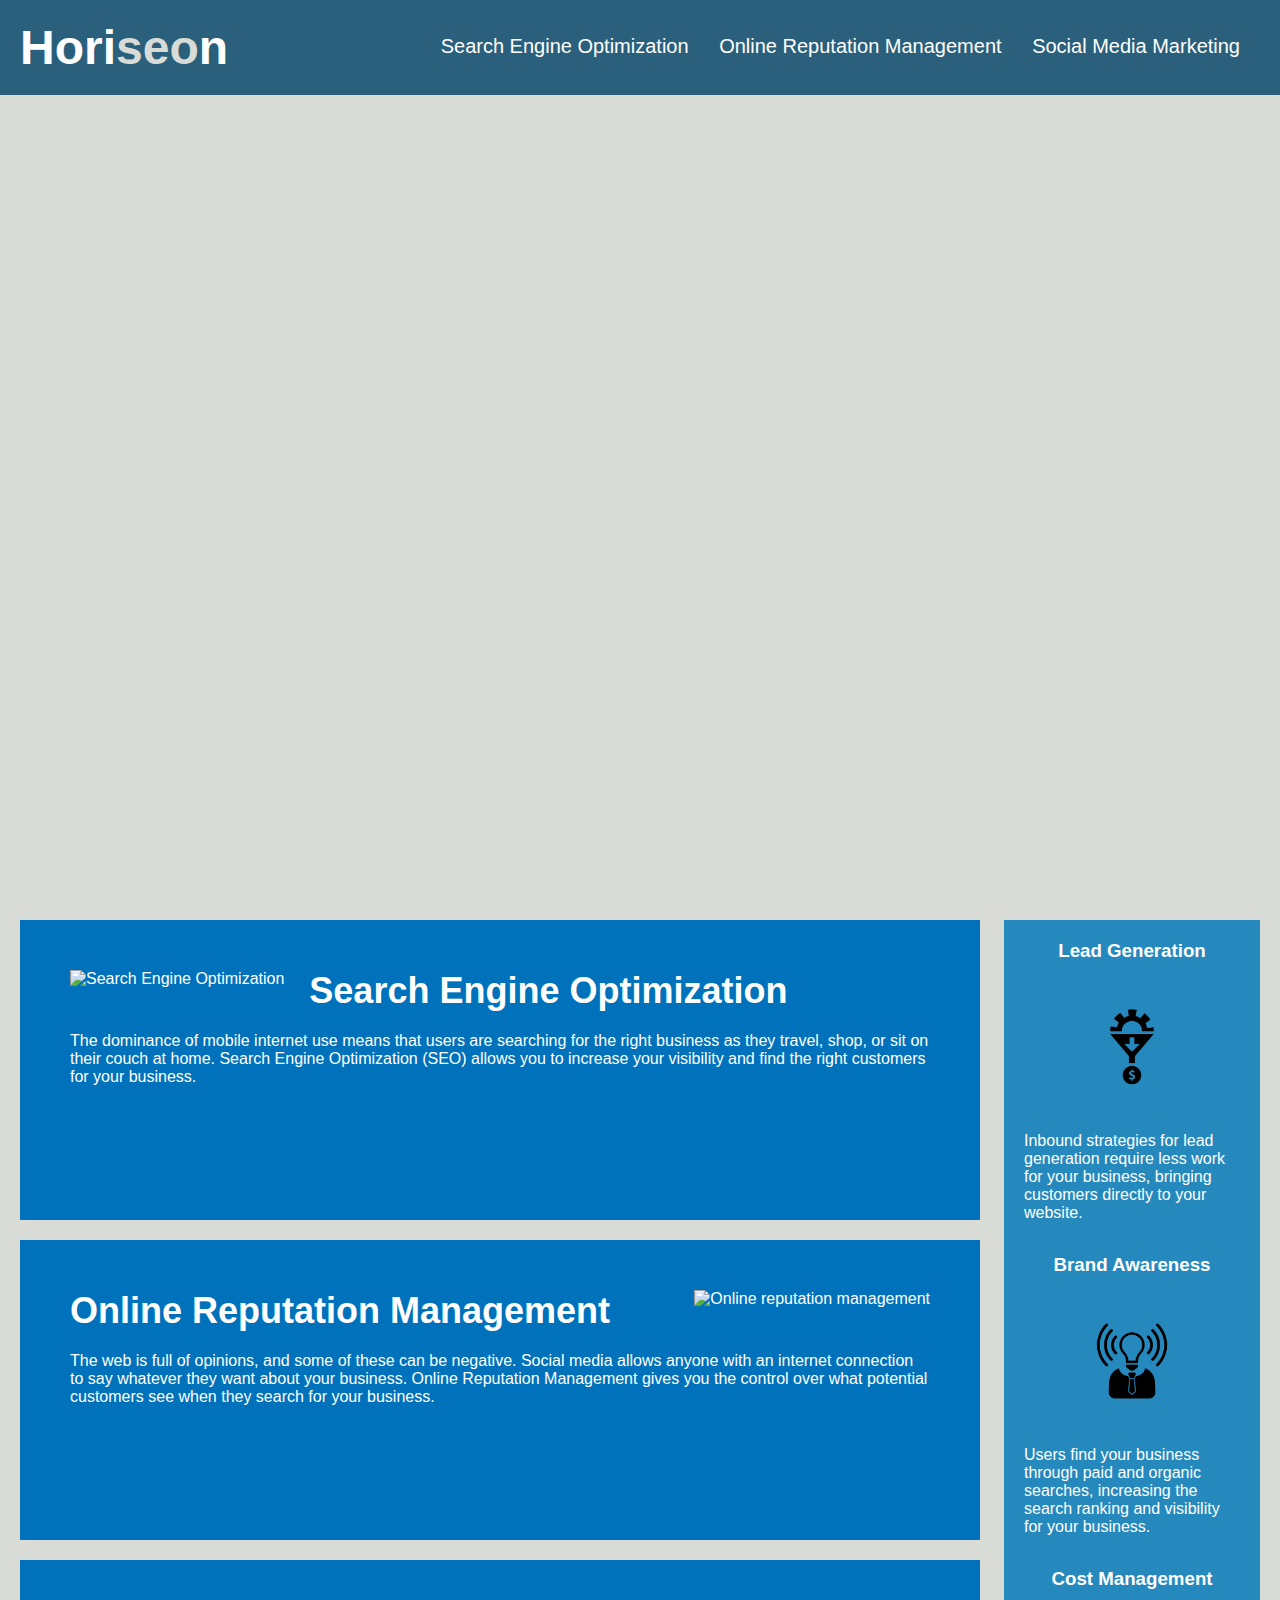
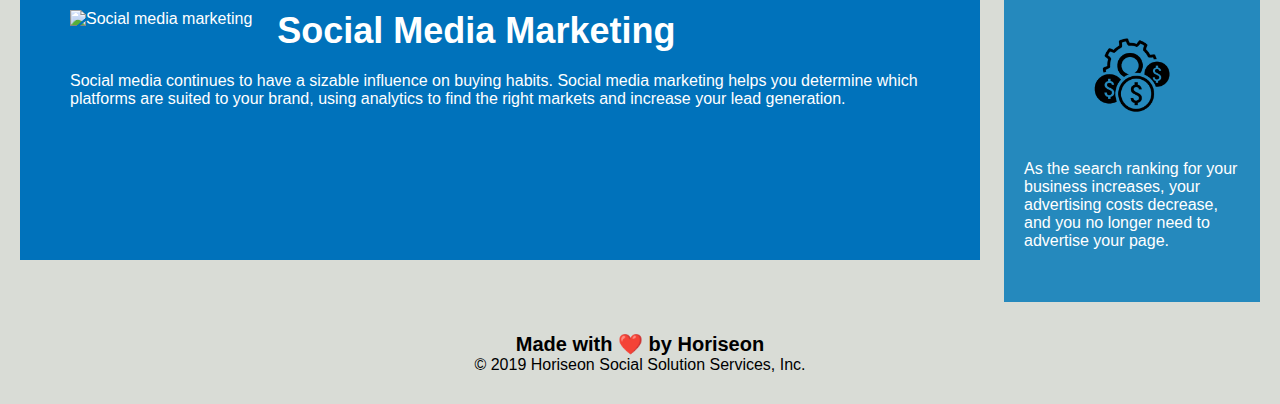
==== Develop/index.html @ ce93b34c "adding exisiting repo" ====
<!DOCTYPE html>
<html lang="en-us">

<head>
    <meta charset="UTF-8" />
    <title> Horiseon Social Solution Service</title>
    <link rel="stylesheet" href="./assets/css/style.css">
</head>

<body>
    <header>
        <!------name of company--->
        <h1>Hori<span class="seo">seo</span>n</h1> 
        <!--navigation tabs--->
        <div>
            <ul>
                <li> <a href="#search-engine-optimization">Search Engine Optimization</a> </li>
                <li> <a href="#online-reputation-management">Online Reputation Management</a> </li>
                <li> <a href="#social-media-marketing">Social Media Marketing</a> </li>
            </ul>
        </div>
</header>

<main>
<!--display image-->
    <div class="hero"> </div>

<!---content starts here-->
    <section class="content">
        <div id="search-engine-optimization" class="search-engine-optimization">
            <img src="./assets/images/search-engine-optimization.jpg" alt="Search Engine Optimization" class="float-left" />
            <h2>Search Engine Optimization</h2>
            <p> The dominance of mobile internet use means that users are searching for the right business as they travel, shop, or sit on their couch at home. Search Engine Optimization (SEO) allows you to increase your visibility and find the right customers for your business. </p>
        </div>
        <div id="online-reputation-management" class="online-reputation-management">
            <img src="./assets/images/online-reputation-management.jpg" alt="Online reputation management" class="float-right" />
            <h2>Online Reputation Management</h2>
            <p> The web is full of opinions, and some of these can be negative. Social media allows anyone with an internet connection to say whatever they want about your business. Online Reputation Management gives you the control over what potential customers see when they search for your business. </p>
        </div>
        <div id="social-media-marketing" class="social-media-marketing">
            <img src="./assets/images/social-media-marketing.jpg" alt="Social media marketing" class="float-left" />
            <h2>Social Media Marketing</h2>
            <p> Social media continues to have a sizable influence on buying habits. Social media marketing helps you determine which platforms are suited to your brand, using analytics to find the right markets and increase your lead generation. </p>
        </div>
    </section>

<!--side content-->
    <section class="benefits">
        <div class="benefit-lead">
            <h3>Lead Generation</h3>
            <img src="./assets/images/lead-generation.png" alt="Lead generation"/>
            <p> Inbound strategies for lead generation require less work for your business, bringing customers directly to your website. </p>
        </div>
        <div class="benefit-brand">
            <h3>Brand Awareness</h3>
            <img src="./assets/images/brand-awareness.png" alt="Brand awareness"/>
            <p> Users find your business through paid and organic searches, increasing the search ranking and visibility for your business. </p>
        </div>
        <div class="benefit-cost">
            <h3>Cost Management</h3>
            <img src="./assets/images/cost-management.png" alt="Cost management"/>
            <p> As the search ranking for your business increases, your advertising costs decrease, and you no longer need to advertise your page. </p>
        </div>
    </section>
    </main>

    <!--footer at end of page-->
    <footer>
        <h2>Made with ❤️️ by Horiseon</h2>
        <p> &copy; 2019 Horiseon Social Solution Services, Inc. </p>
    </footer>
</body>

</html>
---- Develop/assets/css/style.css ----
* {
    box-sizing: border-box;
    padding: 0;
    margin: 0;
}

body {
    background-color: #d9dcd6;
}

header {
    padding: 20px;
    font-family: 'Trebuchet MS', 'Lucida Sans Unicode', 'Lucida Grande', 'Lucida Sans', Arial, sans-serif;
    background-color: #2a607c;
    color: #ffffff;
}

header h1 {
    display: inline-block;
    font-size: 48px;
}

header h1 .seo {
    color: #d9dcd6;
}

header div {
    padding-top: 15px;
    margin-right: 20px;
    float: right;
    font-family: 'Gill Sans', 'Gill Sans MT', Calibri, 'Trebuchet MS', sans-serif;
    font-size: 20px;
}

header div ul {
    list-style-type: none;
}

header div ul li {
    display: inline-block;
    margin-left: 25px;
    
}

a {
    color: #ffffff;
    text-decoration: none;
} 


p {
    font-size: 16px;
}

.hero {
    height: 800px;
    width: 100%;
    margin-bottom: 25px;
    background-image: url("../images/digital-marketing-meeting.jpg");
    background-size: cover;
    background-position: center;
}

.float-left {
    float: left;
    margin-right: 25px;
}

.float-right {
    float: right;
    margin-left: 25px;
}

.content {
    width: 75%;
    display: inline-block;
    margin-left: 20px;
}

.benefits {
    margin-right: 20px;
    padding: 20px;
    clear: both;
    float: right;
    width: 20%;
    height: 100%;
    font-family: 'Gill Sans', 'Gill Sans MT', Calibri, 'Trebuchet MS', sans-serif;
    background-color: #2589bd;
}

.benefit-lead {
    margin-bottom: 32px;
    color: #ffffff;
}

.benefit-brand {
    margin-bottom: 32px;
    color: #ffffff;
}

.benefit-cost {
    margin-bottom: 32px;
    color: #ffffff;
}

.benefit-lead h3, .benefit-brand h3, .benefit-cost h3{
    margin-bottom: 10px;
    text-align: center;
}


.benefit-lead img {
    display: block;
    margin: 10px auto;
    max-width: 150px;
}

.benefit-brand img {
    display: block;
    margin: 10px auto;
    max-width: 150px;
}

.benefit-cost img {
    display: block;
    margin: 10px auto;
    max-width: 150px;
}

.search-engine-optimization {
    margin-bottom: 20px;
    padding: 50px;
    height: 300px;
    font-family: 'Gill Sans', 'Gill Sans MT', Calibri, 'Trebuchet MS', sans-serif;
    background-color: #0072bb;
    color: #ffffff;
}

.online-reputation-management {
    margin-bottom: 20px;
    padding: 50px;
    height: 300px;
    font-family: 'Gill Sans', 'Gill Sans MT', Calibri, 'Trebuchet MS', sans-serif;
    background-color: #0072bb;
    color: #ffffff;
}

.social-media-marketing {
    margin-bottom: 20px;
    padding: 50px;
    height: 300px;
    font-family: 'Gill Sans', 'Gill Sans MT', Calibri, 'Trebuchet MS', sans-serif;
    background-color: #0072bb;
    color: #ffffff;
}

.search-engine-optimization img {
    max-height: 200px;
}

.online-reputation-management img {
    max-height: 200px;
}

.social-media-marketing img {
    max-height: 200px;
}

.search-engine-optimization h2 {
    margin-bottom: 20px;
    font-size: 36px;
}

.online-reputation-management h2 {
    margin-bottom: 20px;
    font-size: 36px;
}

.social-media-marketing h2 {
    margin-bottom: 20px;
    font-size: 36px;
}

footer {
    padding: 30px;
    clear: both;
    font-family: 'Trebuchet MS', 'Lucida Sans Unicode', 'Lucida Grande', 'Lucida Sans', Arial, sans-serif;
    text-align: center;
}

footer h2 {
    font-size: 20px;
}
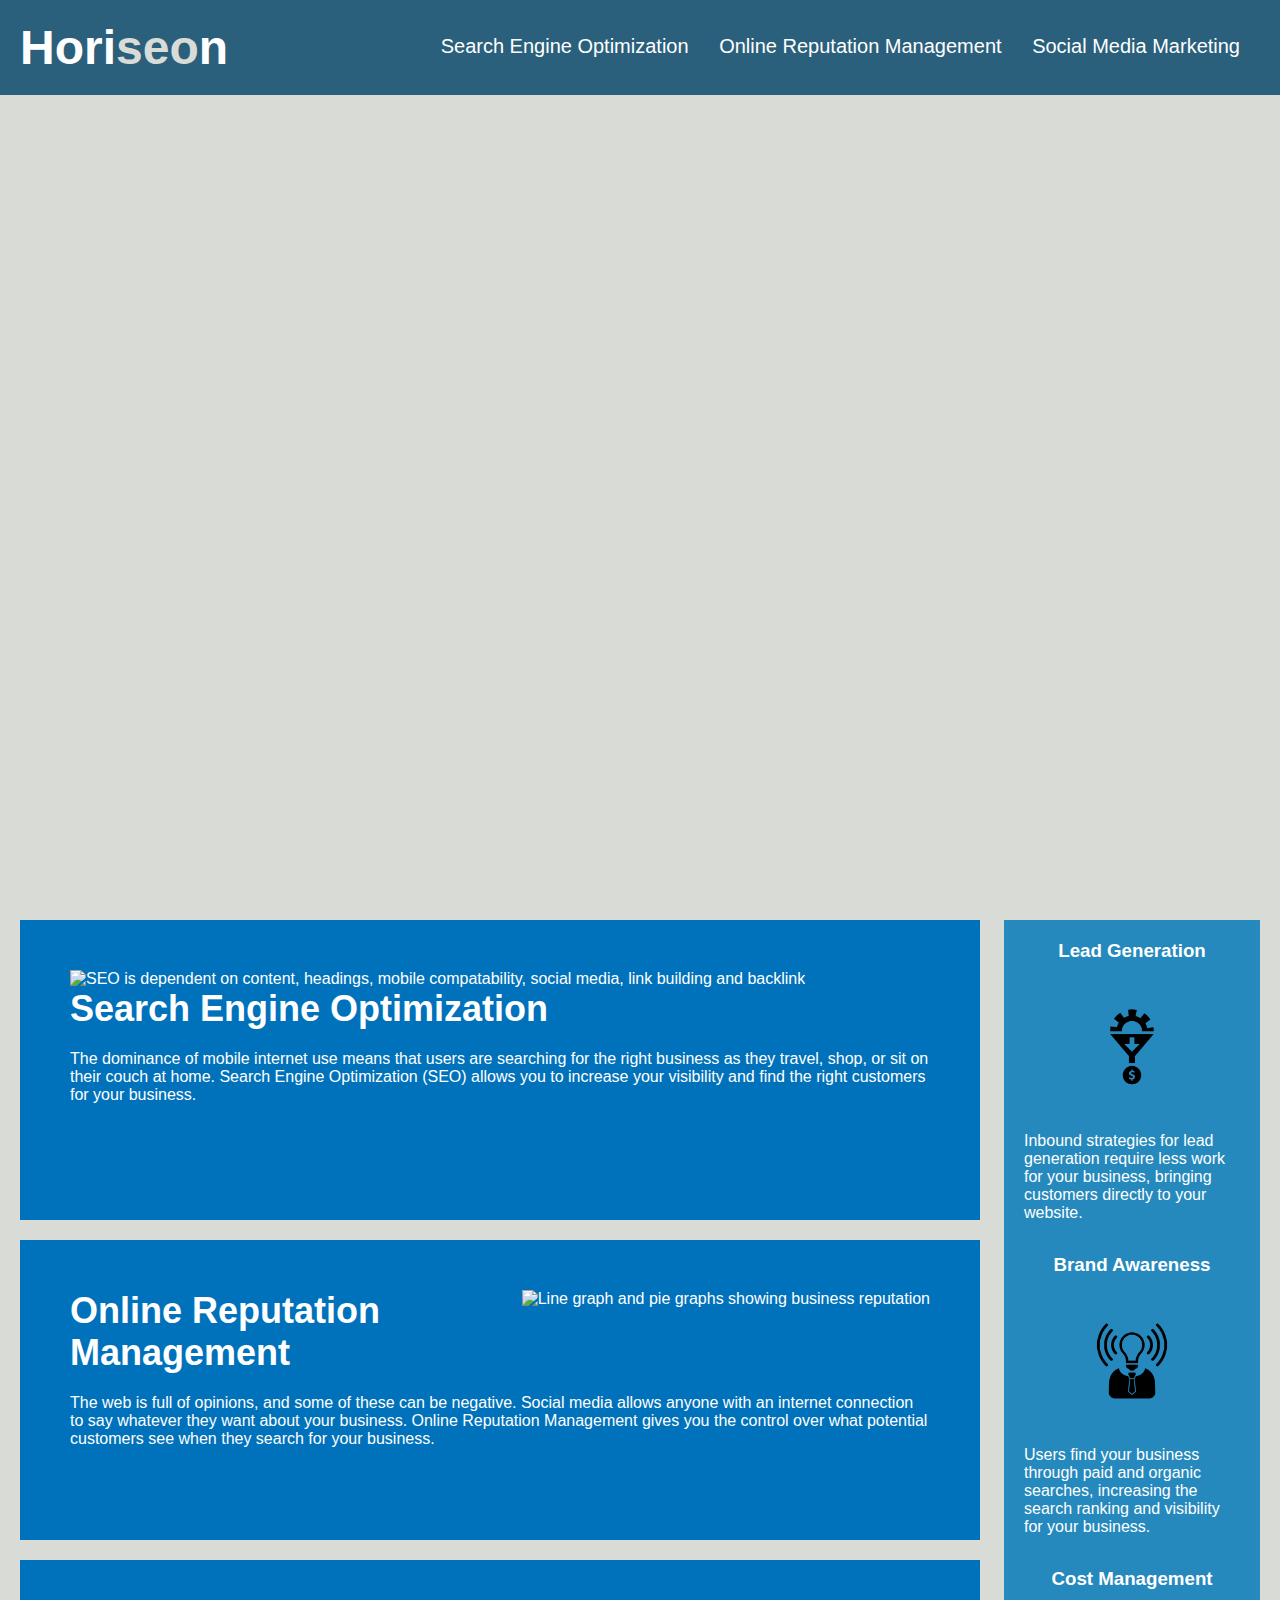
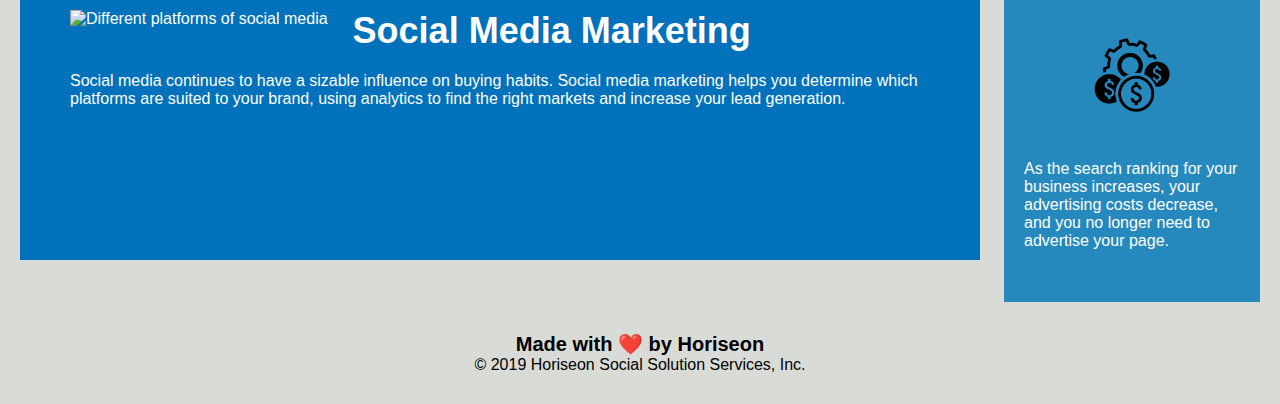
==== commit 33efb44d: "updated HTML and CSS content" ====
--- a/Develop/index.html
+++ b/Develop/index.html
@@ -12,7 +12,7 @@
         <!------name of company--->
         <h1>Hori<span class="seo">seo</span>n</h1> 
         <!--navigation tabs--->
-        <div>
+        <div class="navigationtabs">
             <ul>
                 <li> <a href="#search-engine-optimization">Search Engine Optimization</a> </li>
                 <li> <a href="#online-reputation-management">Online Reputation Management</a> </li>
@@ -25,20 +25,20 @@
 <!--display image-->
     <div class="hero"> </div>
 
-<!---content starts here-->
+<!---main content starts here-->
     <section class="content">
-        <div id="search-engine-optimization" class="search-engine-optimization">
-            <img src="./assets/images/search-engine-optimization.jpg" alt="Search Engine Optimization" class="float-left" />
+        <div id="search-engine-optimization">
+            <img src="./assets/images/search-engine-optimization.jpg" alt="SEO is dependent on content, headings, mobile compatability, social media, link building and backlink" />
             <h2>Search Engine Optimization</h2>
             <p> The dominance of mobile internet use means that users are searching for the right business as they travel, shop, or sit on their couch at home. Search Engine Optimization (SEO) allows you to increase your visibility and find the right customers for your business. </p>
         </div>
-        <div id="online-reputation-management" class="online-reputation-management">
-            <img src="./assets/images/online-reputation-management.jpg" alt="Online reputation management" class="float-right" />
+        <div id="online-reputation-management">
+            <img src="./assets/images/online-reputation-management.jpg" alt="Line graph and pie graphs showing business reputation"/>
             <h2>Online Reputation Management</h2>
             <p> The web is full of opinions, and some of these can be negative. Social media allows anyone with an internet connection to say whatever they want about your business. Online Reputation Management gives you the control over what potential customers see when they search for your business. </p>
         </div>
-        <div id="social-media-marketing" class="social-media-marketing">
-            <img src="./assets/images/social-media-marketing.jpg" alt="Social media marketing" class="float-left" />
+        <div id="social-media-marketing">
+            <img src="./assets/images/social-media-marketing.jpg" alt="Different platforms of social media" />
             <h2>Social Media Marketing</h2>
             <p> Social media continues to have a sizable influence on buying habits. Social media marketing helps you determine which platforms are suited to your brand, using analytics to find the right markets and increase your lead generation. </p>
         </div>
@@ -46,19 +46,19 @@
 
 <!--side content-->
     <section class="benefits">
-        <div class="benefit-lead">
+        <div id="benefit-lead">
             <h3>Lead Generation</h3>
-            <img src="./assets/images/lead-generation.png" alt="Lead generation"/>
+            <img src="./assets/images/lead-generation.png" alt="Setting up strategies"/>
             <p> Inbound strategies for lead generation require less work for your business, bringing customers directly to your website. </p>
         </div>
-        <div class="benefit-brand">
+        <div id="benefit-brand">
             <h3>Brand Awareness</h3>
-            <img src="./assets/images/brand-awareness.png" alt="Brand awareness"/>
+            <img src="./assets/images/brand-awareness.png" alt="Generating ideas for more exposure of your business"/>
             <p> Users find your business through paid and organic searches, increasing the search ranking and visibility for your business. </p>
         </div>
-        <div class="benefit-cost">
+        <div id="benefit-cost">
             <h3>Cost Management</h3>
-            <img src="./assets/images/cost-management.png" alt="Cost management"/>
+            <img src="./assets/images/cost-management.png" alt="Managing costs of your business"/>
             <p> As the search ranking for your business increases, your advertising costs decrease, and you no longer need to advertise your page. </p>
         </div>
     </section>
--- a/Develop/assets/css/style.css
+++ b/Develop/assets/css/style.css
@@ -8,6 +8,8 @@
     background-color: #d9dcd6;
 }
 
+
+/* header */
 header {
     padding: 20px;
     font-family: 'Trebuchet MS', 'Lucida Sans Unicode', 'Lucida Grande', 'Lucida Sans', Arial, sans-serif;
@@ -24,7 +26,9 @@
     color: #d9dcd6;
 }
 
-header div {
+
+/* Navigation tabs */
+.navigationtabs {
     padding-top: 15px;
     margin-right: 20px;
     float: right;
@@ -32,26 +36,23 @@
     font-size: 20px;
 }
 
-header div ul {
+.navigationtabs ul {
     list-style-type: none;
 }
 
-header div ul li {
+.navigationtabs ul li {
     display: inline-block;
     margin-left: 25px;
-    
 }
 
+/* link text colour*/
 a {
     color: #ffffff;
     text-decoration: none;
-} 
+}
 
 
-p {
-    font-size: 16px;
-}
-
+/* display image */
 .hero {
     height: 800px;
     width: 100%;
@@ -61,22 +62,65 @@
     background-position: center;
 }
 
-.float-left {
-    float: left;
-    margin-right: 25px;
-}
 
-.float-right {
-    float: right;
-    margin-left: 25px;
-}
-
+/* content */
 .content {
     width: 75%;
     display: inline-block;
     margin-left: 20px;
 }
 
+p {
+    font-size: 16px;
+}
+
+#search-engine-optimization {
+    margin-bottom: 20px;
+    padding: 50px;
+    height: 300px;
+    font-family: 'Gill Sans', 'Gill Sans MT', Calibri, 'Trebuchet MS', sans-serif;
+    background-color: #0072bb;
+    color: #ffffff;
+}
+
+#online-reputation-management {
+    margin-bottom: 20px;
+    padding: 50px;
+    height: 300px;
+    font-family: 'Gill Sans', 'Gill Sans MT', Calibri, 'Trebuchet MS', sans-serif;
+    background-color: #0072bb;
+    color: #ffffff;
+}
+
+#social-media-marketing {
+    margin-bottom: 20px;
+    padding: 50px;
+    height: 300px;
+    font-family: 'Gill Sans', 'Gill Sans MT', Calibri, 'Trebuchet MS', sans-serif;
+    background-color: #0072bb;
+    color: #ffffff;
+}
+
+/* content images */
+#search-engine-optimization img, #social-media-marketing img {
+    max-height: 200px;
+    float: left;
+    margin-right: 25px;
+}
+
+#online-reputation-management img {
+    max-height: 200px;
+    float: right;
+    margin-left: 25px;
+}
+
+#search-engine-optimization h2, #online-reputation-management h2, #social-media-marketing h2 {
+    margin-bottom: 20px;
+    font-size: 36px;
+}
+
+
+/* side content */
 .benefits {
     margin-right: 20px;
     padding: 20px;
@@ -88,99 +132,25 @@
     background-color: #2589bd;
 }
 
-.benefit-lead {
+#benefit-lead, #benefit-brand, #benefit-cost {
     margin-bottom: 32px;
     color: #ffffff;
 }
 
-.benefit-brand {
-    margin-bottom: 32px;
-    color: #ffffff;
-}
-
-.benefit-cost {
-    margin-bottom: 32px;
-    color: #ffffff;
-}
-
-.benefit-lead h3, .benefit-brand h3, .benefit-cost h3{
+#benefit-lead h3, #benefit-brand h3, #benefit-cost h3{
     margin-bottom: 10px;
     text-align: center;
 }
 
-
-.benefit-lead img {
+/* side images */
+#benefit-lead img, #benefit-brand img, #benefit-cost img {
     display: block;
     margin: 10px auto;
     max-width: 150px;
 }
 
-.benefit-brand img {
-    display: block;
-    margin: 10px auto;
-    max-width: 150px;
-}
 
-.benefit-cost img {
-    display: block;
-    margin: 10px auto;
-    max-width: 150px;
-}
-
-.search-engine-optimization {
-    margin-bottom: 20px;
-    padding: 50px;
-    height: 300px;
-    font-family: 'Gill Sans', 'Gill Sans MT', Calibri, 'Trebuchet MS', sans-serif;
-    background-color: #0072bb;
-    color: #ffffff;
-}
-
-.online-reputation-management {
-    margin-bottom: 20px;
-    padding: 50px;
-    height: 300px;
-    font-family: 'Gill Sans', 'Gill Sans MT', Calibri, 'Trebuchet MS', sans-serif;
-    background-color: #0072bb;
-    color: #ffffff;
-}
-
-.social-media-marketing {
-    margin-bottom: 20px;
-    padding: 50px;
-    height: 300px;
-    font-family: 'Gill Sans', 'Gill Sans MT', Calibri, 'Trebuchet MS', sans-serif;
-    background-color: #0072bb;
-    color: #ffffff;
-}
-
-.search-engine-optimization img {
-    max-height: 200px;
-}
-
-.online-reputation-management img {
-    max-height: 200px;
-}
-
-.social-media-marketing img {
-    max-height: 200px;
-}
-
-.search-engine-optimization h2 {
-    margin-bottom: 20px;
-    font-size: 36px;
-}
-
-.online-reputation-management h2 {
-    margin-bottom: 20px;
-    font-size: 36px;
-}
-
-.social-media-marketing h2 {
-    margin-bottom: 20px;
-    font-size: 36px;
-}
-
+/* footer */
 footer {
     padding: 30px;
     clear: both;
